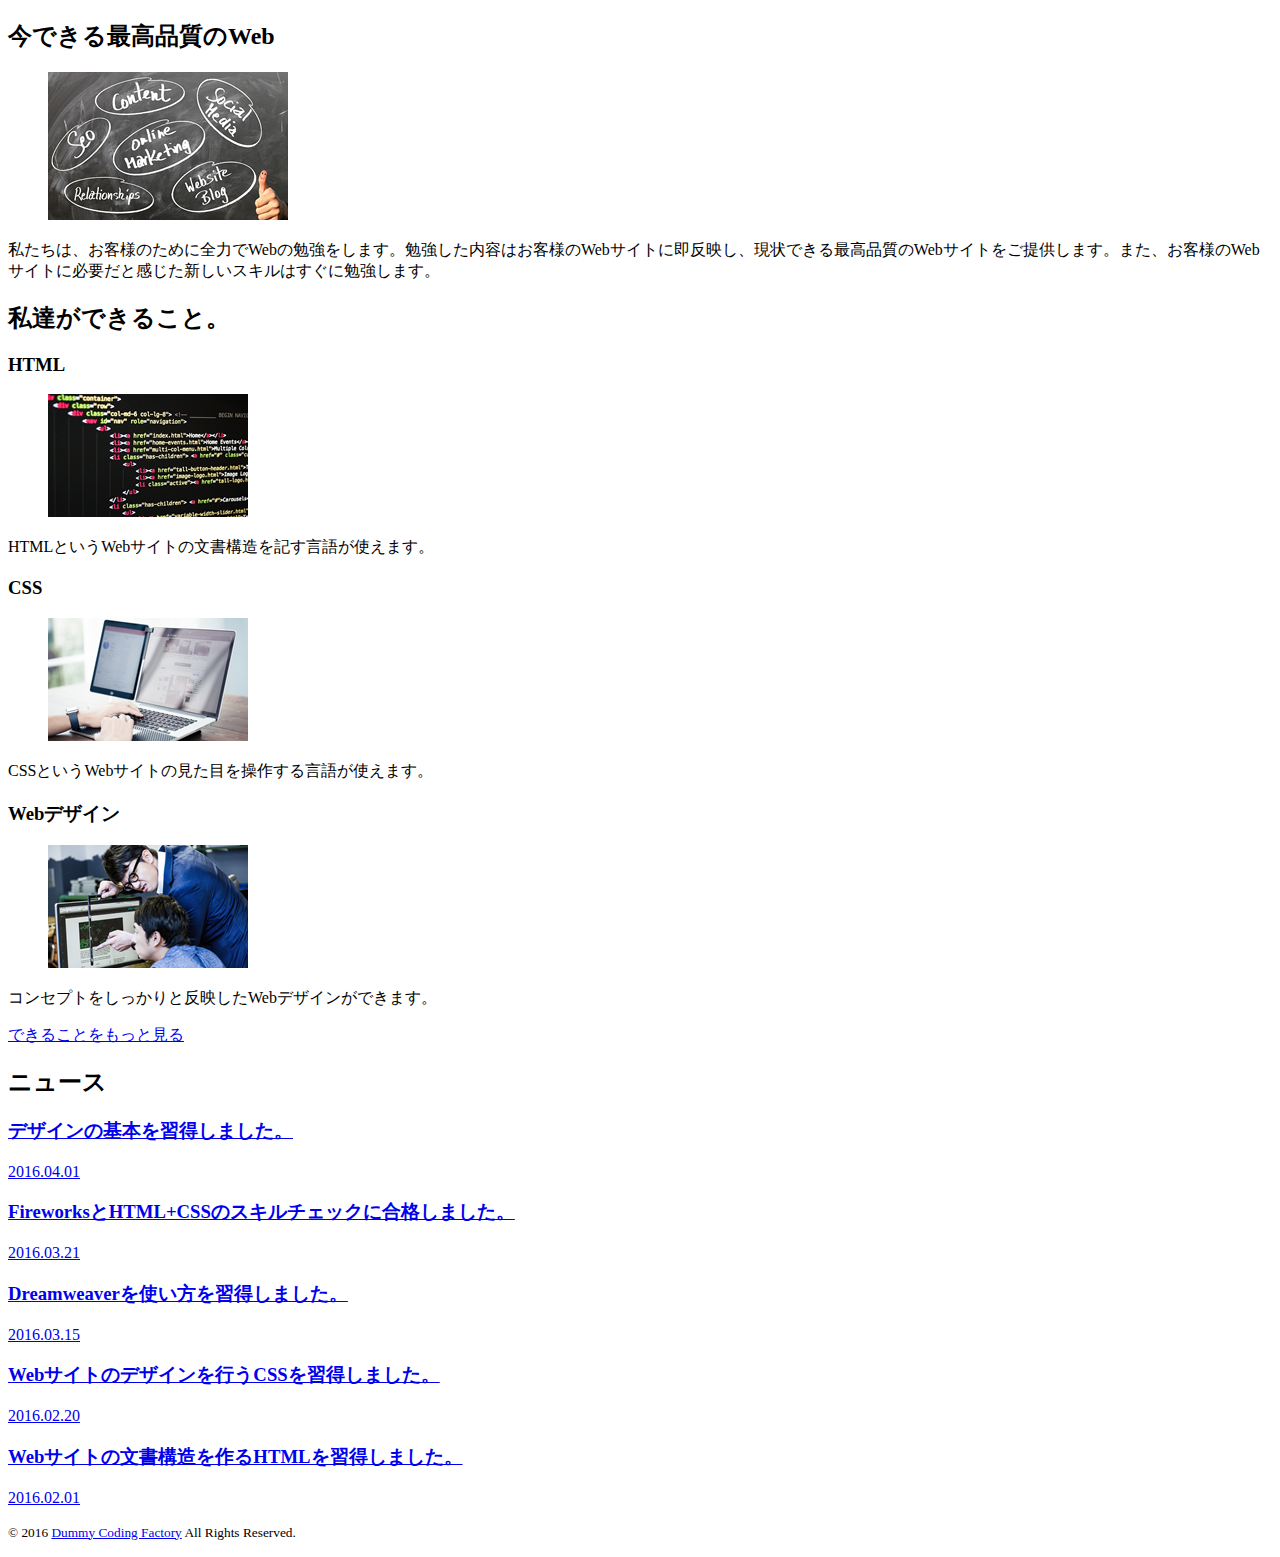
==== PCサイトコーディングスキルチェク/02_Development/www/index.html @ 6602e21a "テキスト" ====
<!DOCTYPE html>
<html lang="ja">
<head>
    <meta charset="UTF-8">
    <meta name="viewport" content="width=device-width, initial-scale=1.0">
    <link rel="stylesheet" href="style.css">
    <title>Dummy Coding Factory</title>
</head>
<body>

            <section id="skill-section">
                <h2>今できる最高品質のWeb</h2>
                <div class="grid">
                    <figure class="grid-item"><img src="images/img-skill.jpg" alt="Webには様々なスキルが必要です。"></figure>
                    <p class="grid-item skill-text">私たちは、お客様のために全力でWebの勉強をします。勉強した内容はお客様のWebサイトに即反映し、現状できる最高品質のWebサイトをご提供します。また、お客様のWebサイトに必要だと感じた新しいスキルはすぐに勉強します。</p>
                </div>
            </section>
            
            <section>
                <h2>私達ができること。</h2>
                
                <div class="grid">
                    <div class="grid-item grid-3">
                        <h3>HTML</h3>
                        <figure><img src="images/img-html.jpg" alt="きちんとしたマークアップ。"></figure>
                        <p>HTMLというWebサイトの文書構造を記す言語が使えます。</p>
                    </div>
                    
                    <div class="grid-item grid-3">
                        <h3>CSS</h3>
                        <figure><img src="images/img-css.jpg" alt="レイアウトや装飾を調整。"></figure>
                        <p>CSSというWebサイトの見た目を操作する言語が使えます。</p>
                    </div>
                    
                    <div class="grid-item grid-3">
                        <h3>Webデザイン</h3>
                        <figure><img src="images/img-webdesign.jpg" alt="計算されたデザイン設計。"></figure>
                        <p>コンセプトをしっかりと反映したWebデザインができます。</p>
                    </div>
                </div>
                
                <p><a href="#">できることをもっと見る</a></p>
            </section>
        </div>
    </main>

    <aside id="aside">
        <div class="container">
        <h2>ニュース</h2>
    
        <article>
            <a href="#">
                <h3>デザインの基本を習得しました。</h3>
                <p><time datetime="2016-04-01">2016.04.01</time></p>
            </a>
        </article>
        
        <article>
            <a href="#">
                <h3>FireworksとHTML+CSSのスキルチェックに合格しました。</h3>
                <p><time datetime="2016-03-21">2016.03.21</time></p>
            </a>
        </article>
        
        <article>
            <a href="#">
                <h3>Dreamweaverを使い方を習得しました。</h3>
                <p><time datetime="2016-03-15">2016.03.15</time></p>
            </a>
        </article>
        
        <article>
            <a href="#">
                <h3>Webサイトのデザインを行うCSSを習得しました。</h3>
                <p><time datetime="2016-02-20">2016.02.20</time></p>
            </a>
        </article>
        
        <article>
            <a href="#">
                <h3>Webサイトの文書構造を作るHTMLを習得しました。</h3>
                <p><time datetime="2016-02-01">2016.02.01</time></p>
            </a>
        </article>
    </div>
    </aside>
</div>


<footer>
    <p><small>&copy; 2016 <a href="index.html">Dummy Coding Factory</a> All Rights Reserved.</small></p>
</footer>

</body>
</html>
---- PCサイトコーディングスキルチェク/02_Development/www/style.css ----

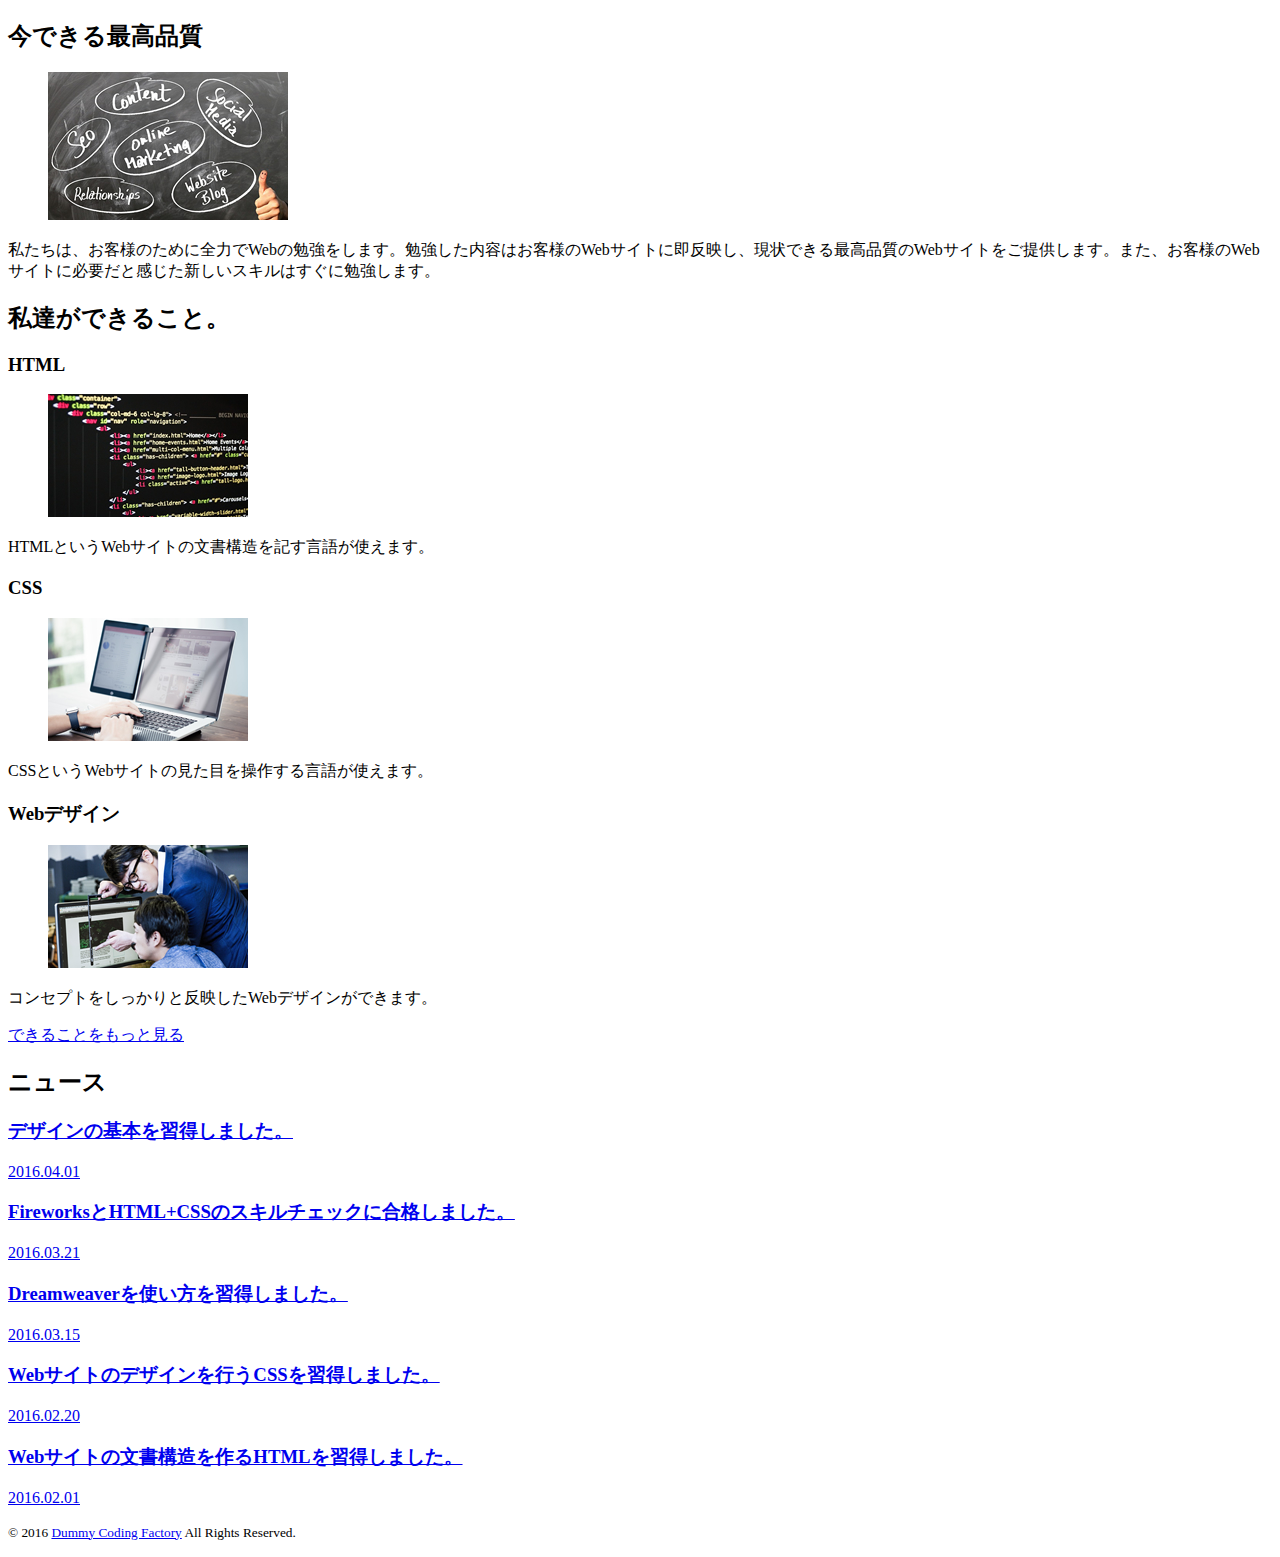
==== commit b85581eb: "修正" ====
--- a/PCサイトコーディングスキルチェク/02_Development/www/index.html
+++ b/PCサイトコーディングスキルチェク/02_Development/www/index.html
@@ -4,12 +4,12 @@
     <meta charset="UTF-8">
     <meta name="viewport" content="width=device-width, initial-scale=1.0">
     <link rel="stylesheet" href="style.css">
-    <title>Dummy Coding Factory</title>
+    <title>テストページ！</title>
 </head>
 <body>
 
             <section id="skill-section">
-                <h2>今できる最高品質のWeb</h2>
+                <h2>今できる最高品質</h2>
                 <div class="grid">
                     <figure class="grid-item"><img src="images/img-skill.jpg" alt="Webには様々なスキルが必要です。"></figure>
                     <p class="grid-item skill-text">私たちは、お客様のために全力でWebの勉強をします。勉強した内容はお客様のWebサイトに即反映し、現状できる最高品質のWebサイトをご提供します。また、お客様のWebサイトに必要だと感じた新しいスキルはすぐに勉強します。</p>
